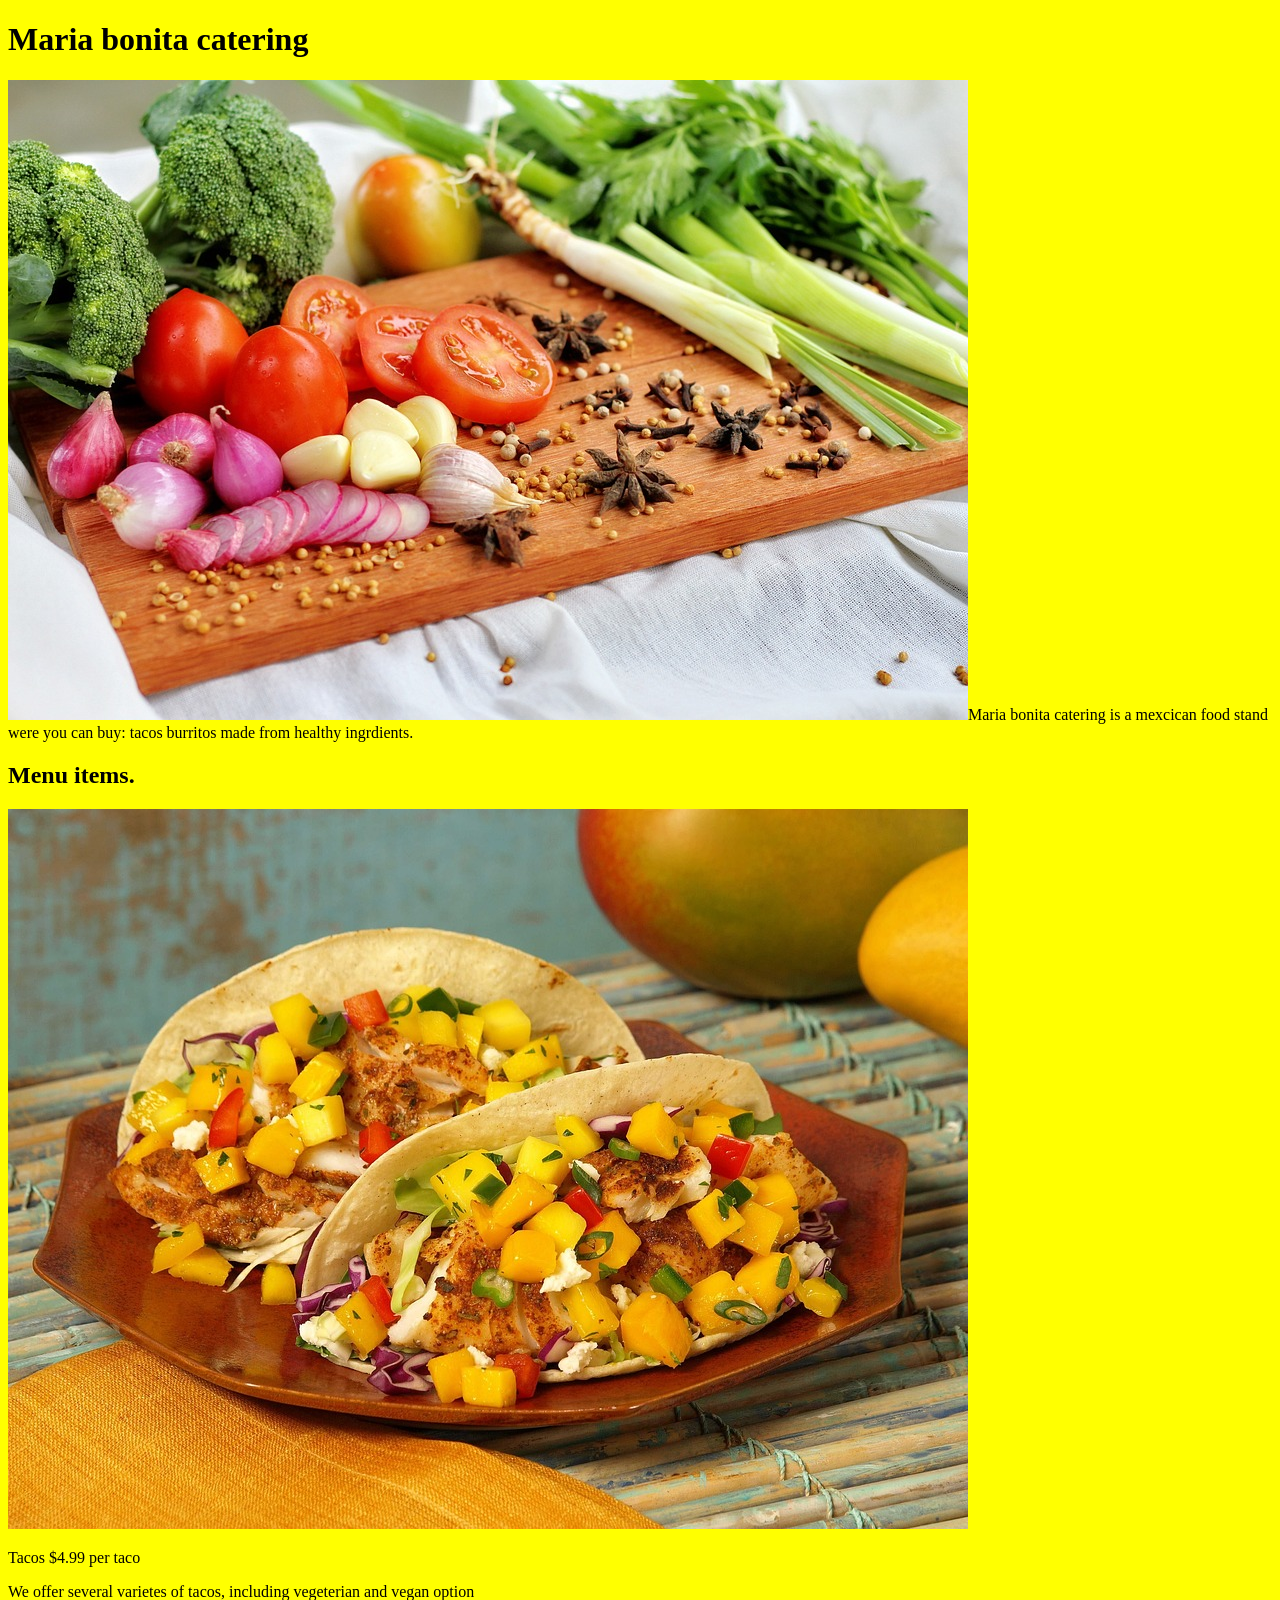
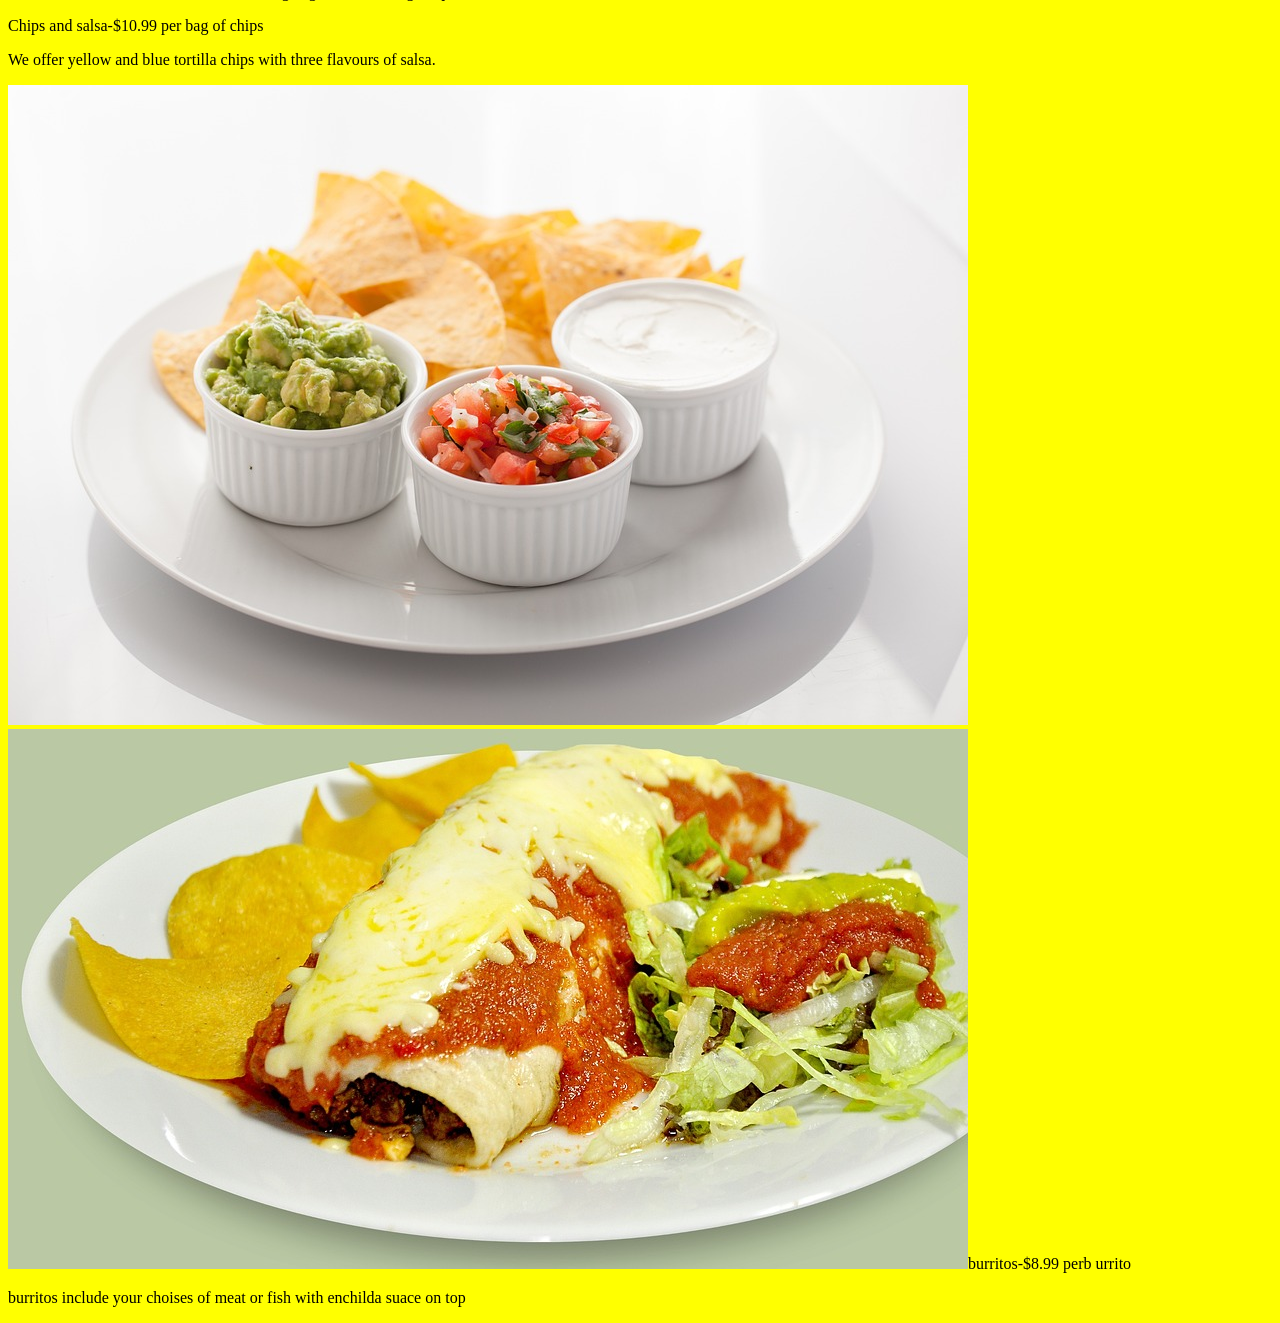
==== Maria-Bonita-catering-main/maria bonita catering/index.html @ 9f6fb53f "My maria bonita catering project" ====
<!DOCTYPE html>
<html lang="en">
<head>
    <meta charset="UTF-8">
    <meta name="viewport" content="width=device-width, initial-scale=1.0">
    <title>Maria bonita catering</title>
     <link rel="stylesheet" href="style.css">

</head>
    


<body>
<h1>Maria bonita catering</h1>
<img src="./images/food.jpg" alt="food"

p>Maria bonita 
catering is a mexcican food stand were you can buy: tacos burritos made from healthy ingrdients.</p>

<h2>Menu items.</h2>

<div>
    <div>
         <img src="./images/taco.jpg" alt="taco">
    </div>
        </div>
     <div>
        <div class=" title container">
    
        </div>
        <p>Tacos $4.99 per taco </p>
                <p>We offer several varietes of tacos, including vegeterian and vegan option</p>
          </div>
        </div>
     <div>
        <div>
                <p>Chips and salsa-$10.99 per bag of chips </p>  
            <p>We offer yellow and blue tortilla chips with three flavours of salsa.</p>  
            
    </div>
                          <img src="./images/chips.jpg" alt="chips"
                               </div>
                        
                               <div> 
                        <img src="./images/burrito.jpg"
                    
                        <p>burritos-$8.99 perb urrito</p>

                        <p>burritos include your choises of meat or fish with enchilda suace on top  </p>
        
    
</body>
</html>
---- Maria-Bonita-catering-main/maria bonita catering/style.css ----
body{ 
      background-color: yellow;
}
.title-container{
display: flex;
flex-direction: coloum;
align-items: center;
}
.title-container img{
height: 500px ;
width: 500px ;
border: 10px solid green ;
border-radius: 20px;
}
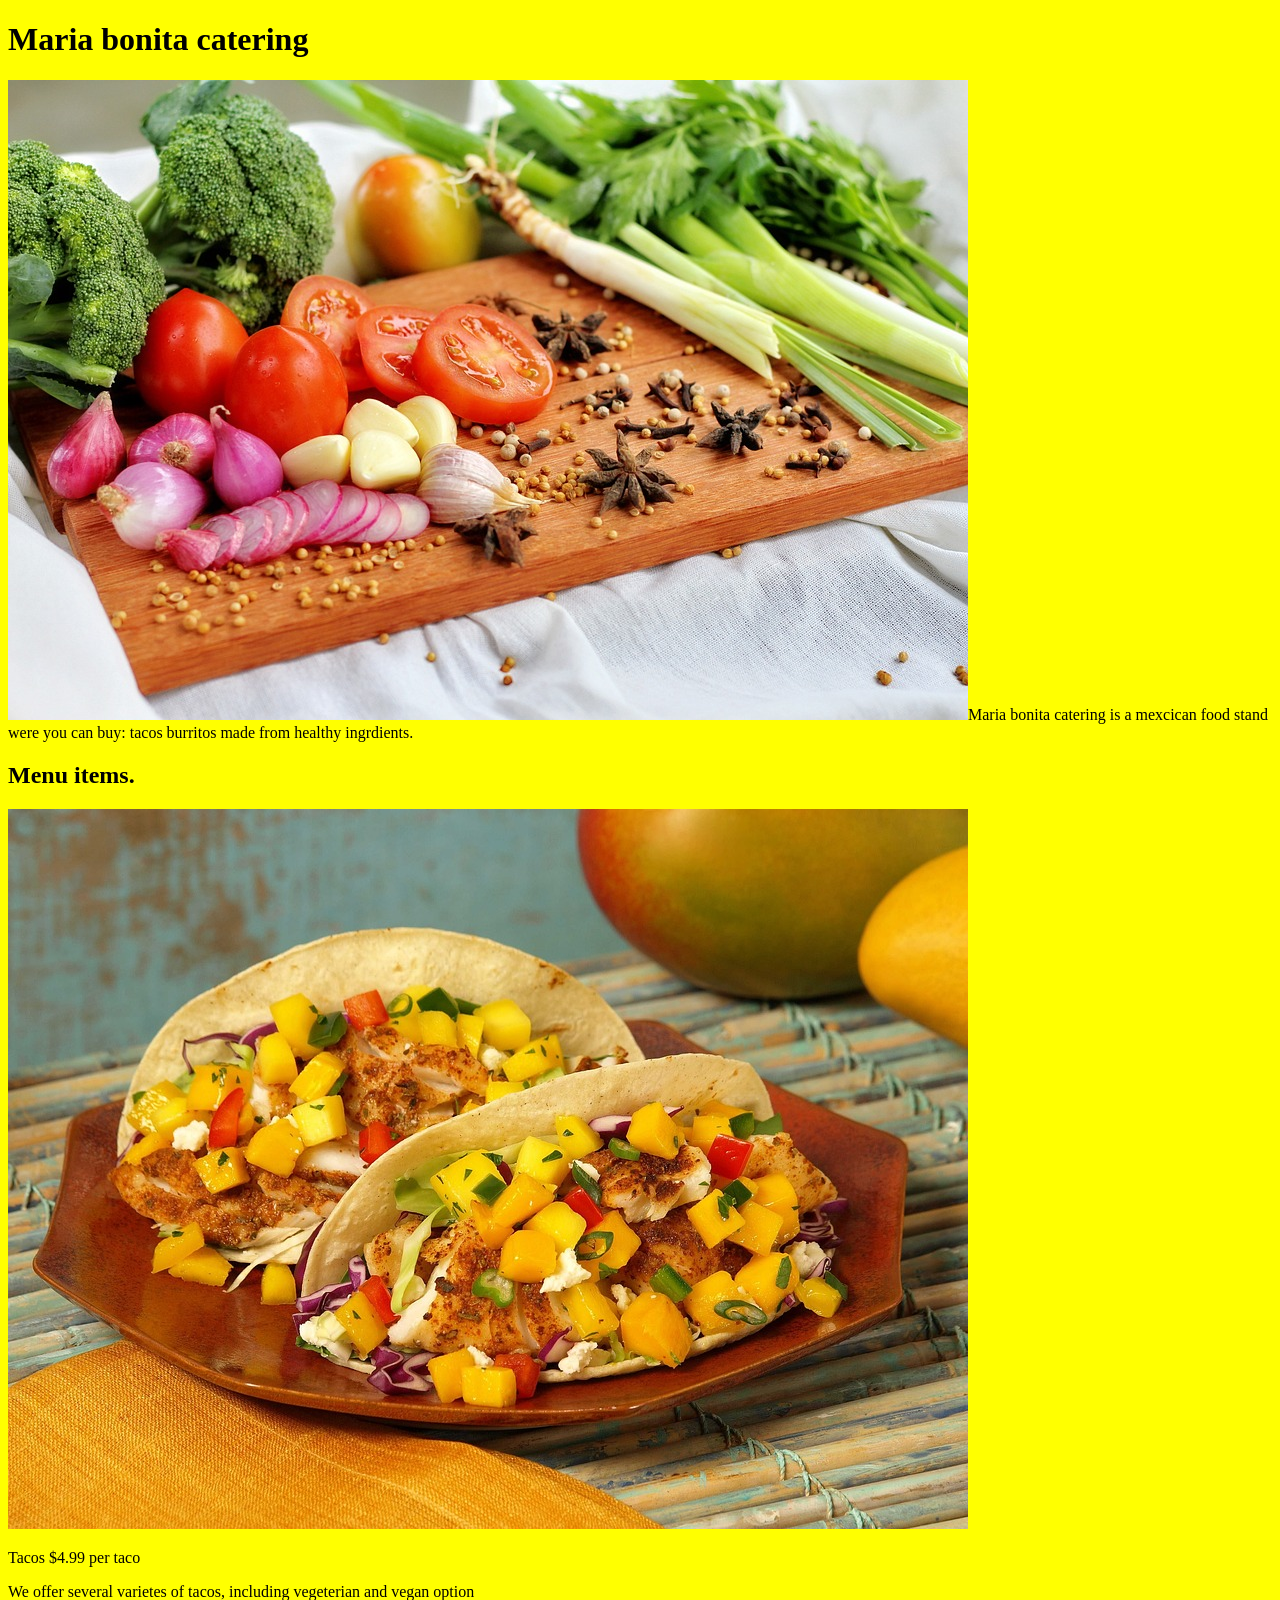
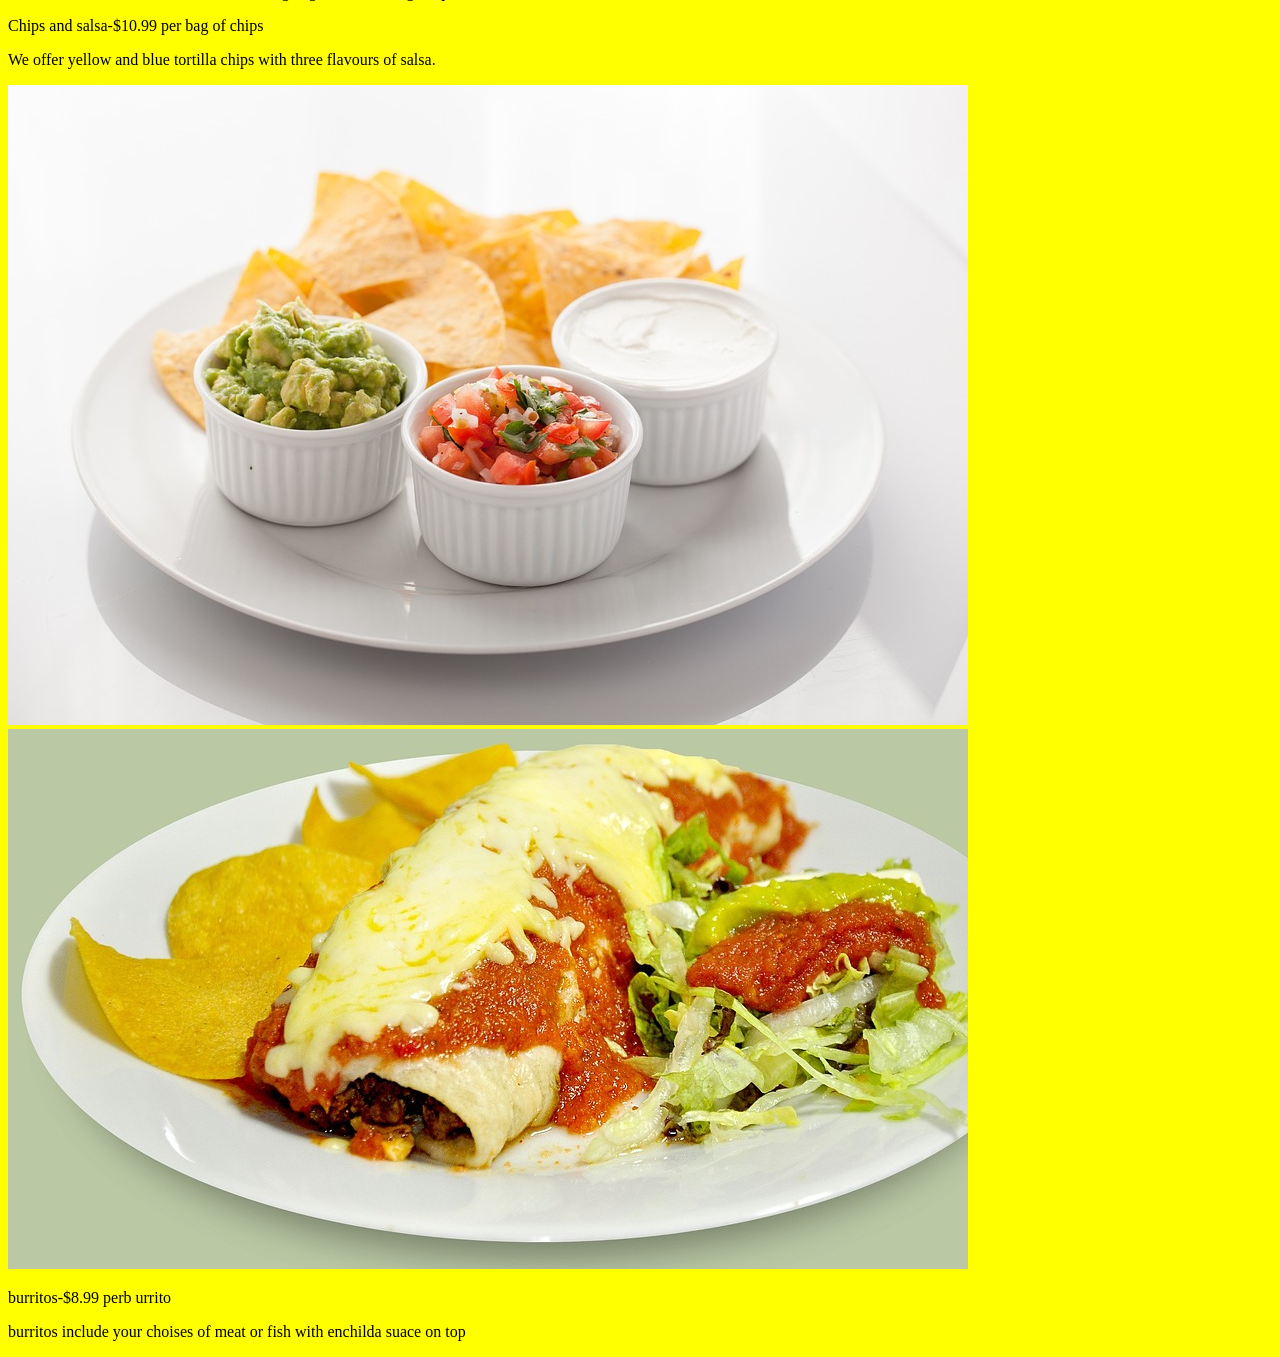
==== commit dac7028f: "My maria bonita catering project" ====
--- a/Maria-Bonita-catering-main/maria bonita catering/index.html
+++ b/Maria-Bonita-catering-main/maria bonita catering/index.html
@@ -38,11 +38,11 @@
             <p>We offer yellow and blue tortilla chips with three flavours of salsa.</p>  
             
     </div>
-                          <img src="./images/chips.jpg" alt="chips"
+                          <img src="./images/chips.jpg" alt="chips">
                                </div>
                         
                                <div> 
-                        <img src="./images/burrito.jpg"
+                        <img src="./images/burrito.jpg">
                     
                         <p>burritos-$8.99 perb urrito</p>
 
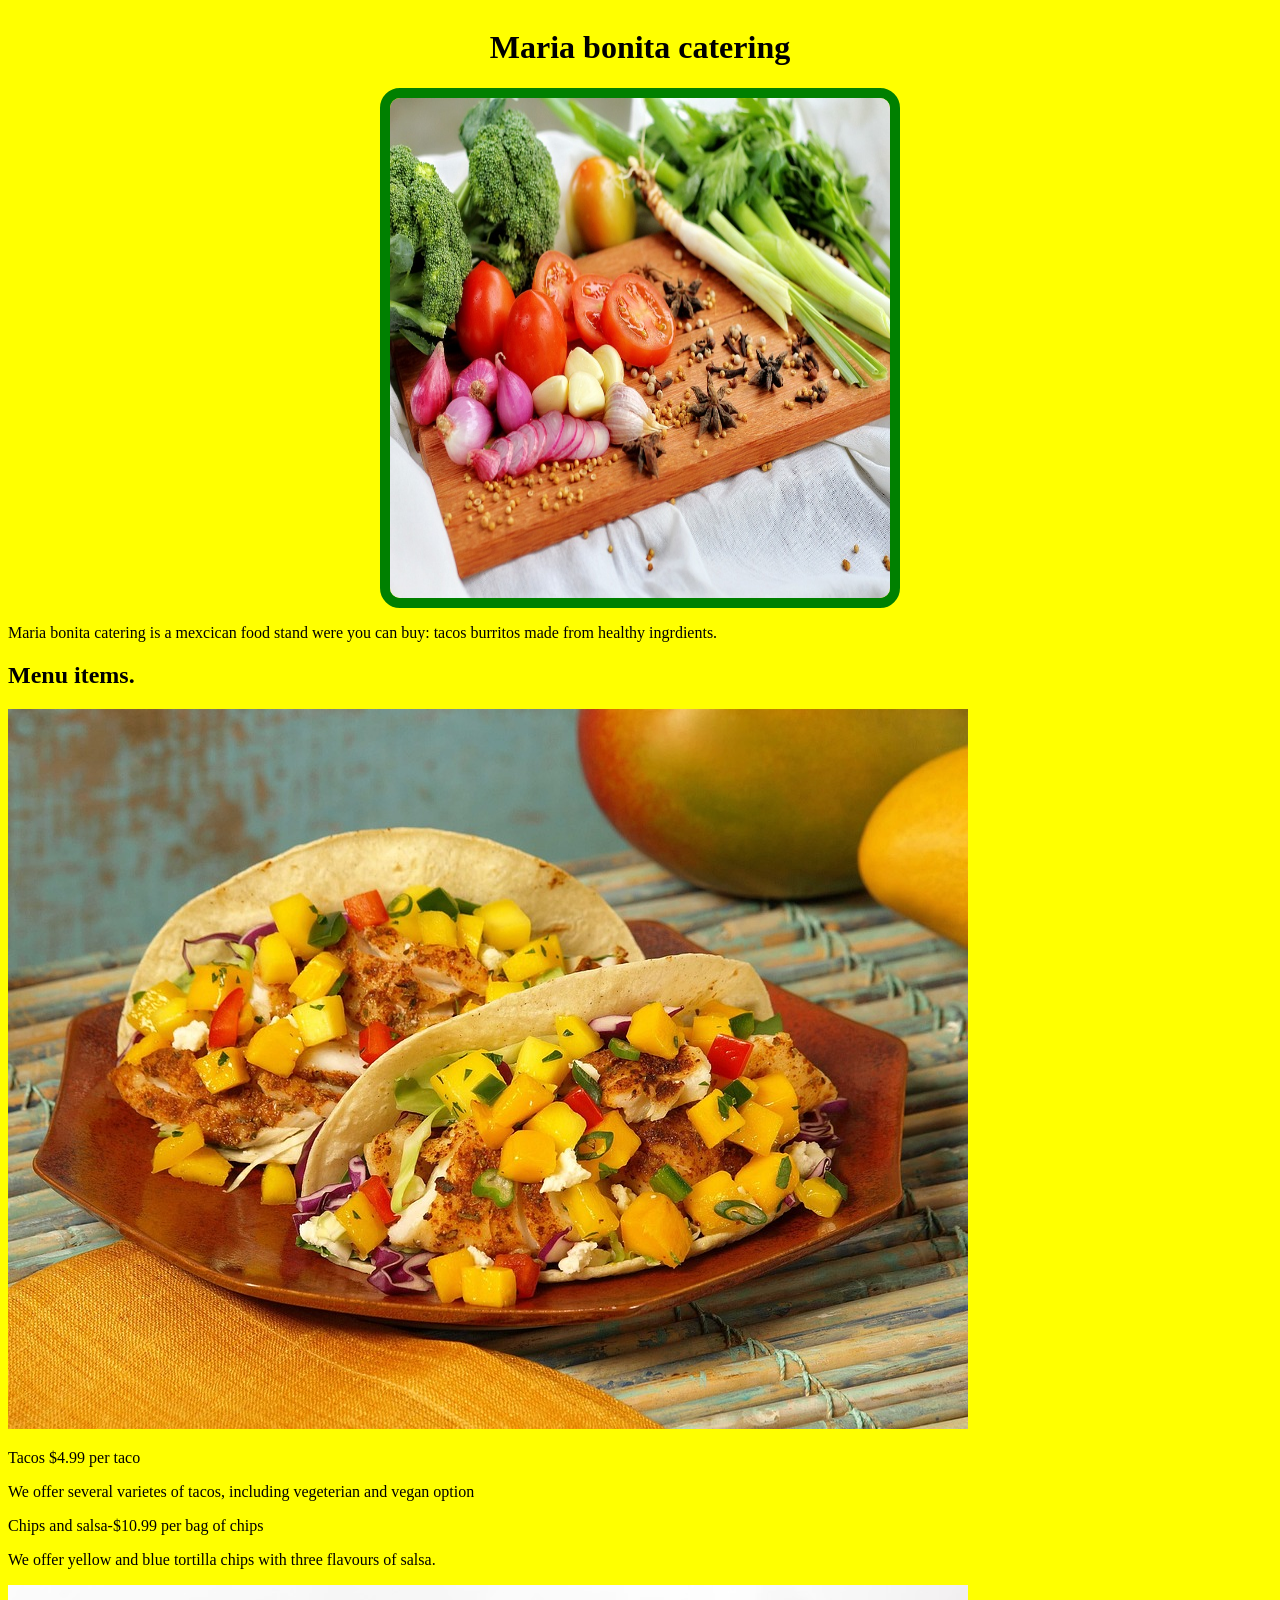
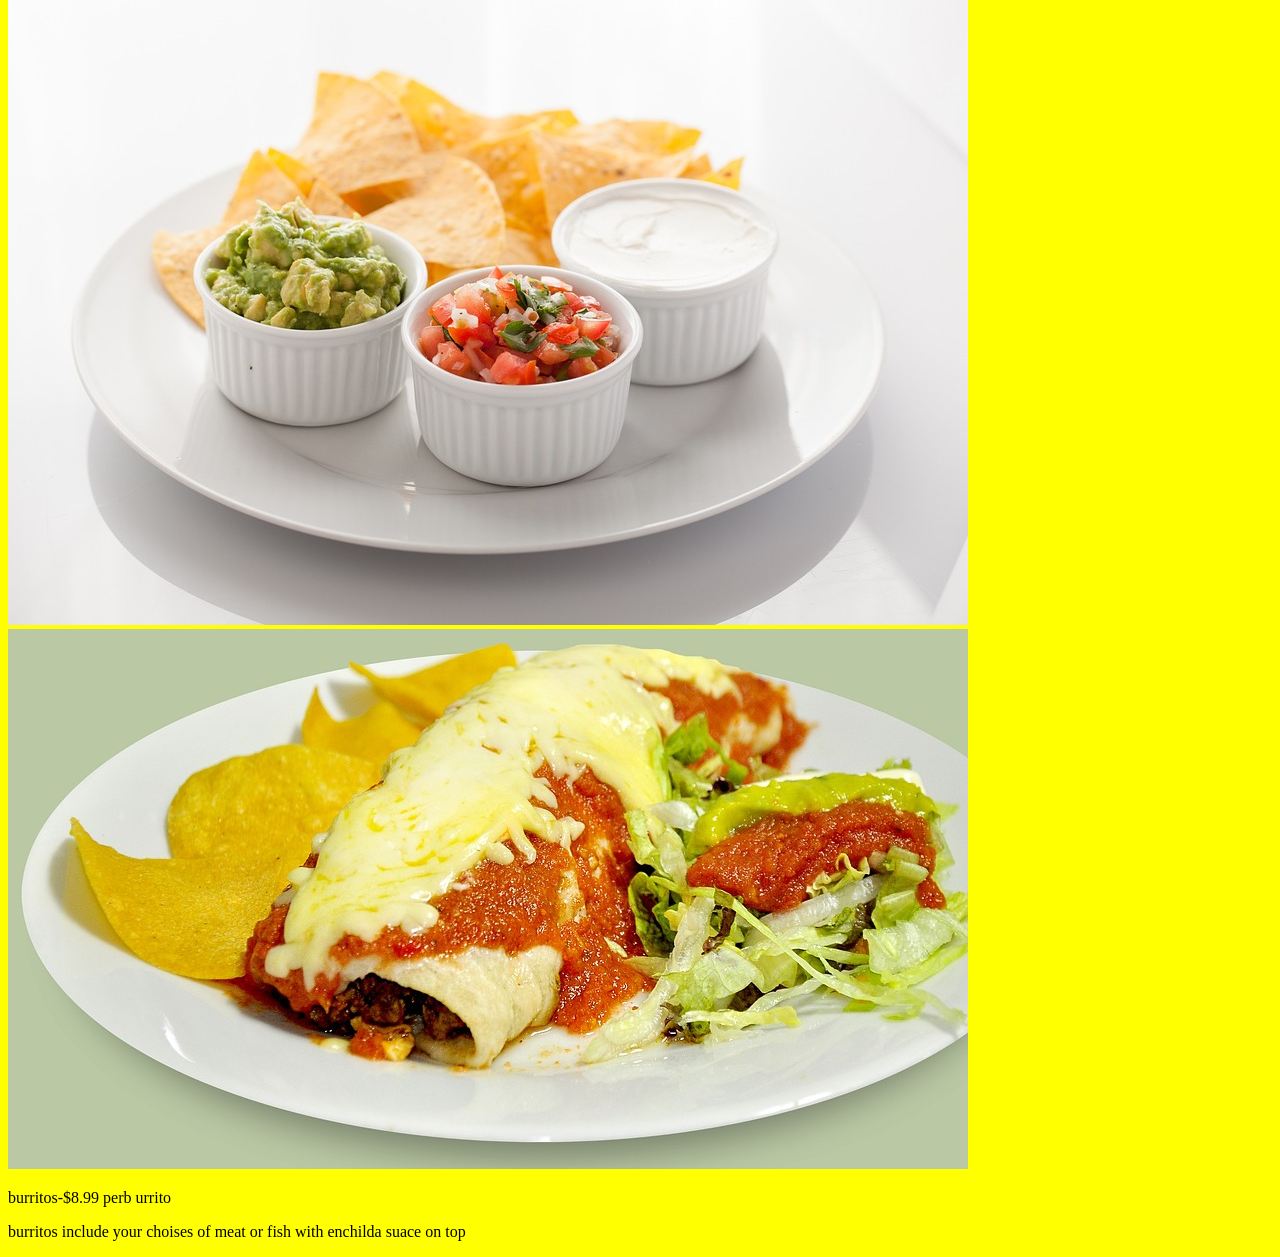
==== commit d3717905: "My maria bonita catering project" ====
--- a/Maria-Bonita-catering-main/maria bonita catering/index.html
+++ b/Maria-Bonita-catering-main/maria bonita catering/index.html
@@ -1,53 +1,55 @@
 <!DOCTYPE html>
 <html lang="en">
+
 <head>
     <meta charset="UTF-8">
     <meta name="viewport" content="width=device-width, initial-scale=1.0">
     <title>Maria bonita catering</title>
-     <link rel="stylesheet" href="style.css">
+    <link rel="stylesheet" href="style.css">
 
 </head>
-    
+
 
 
 <body>
-<h1>Maria bonita catering</h1>
-<img src="./images/food.jpg" alt="food"
+    <div class=" title-container">
+        <h1>Maria bonita catering</h1>
+        <img src="./images/food.jpg" alt="food">
+    </div>
 
-p>Maria bonita 
-catering is a mexcican food stand were you can buy: tacos burritos made from healthy ingrdients.</p>
+    <p>Maria bonita
+        catering is a mexcican food stand were you can buy: tacos burritos made from healthy ingrdients.</p>
 
-<h2>Menu items.</h2>
+    <h2>Menu items.</h2>
 
-<div>
     <div>
-         <img src="./images/taco.jpg" alt="taco">
+        <div>
+            <img src="./images/taco.jpg" alt="taco">
+        </div>
     </div>
+    <div>
+
+        <p>Tacos $4.99 per taco </p>
+        <p>We offer several varietes of tacos, including vegeterian and vegan option</p>
+    </div>
+    </div>
+    <div>
+        <div>
+            <p>Chips and salsa-$10.99 per bag of chips </p>
+            <p>We offer yellow and blue tortilla chips with three flavours of salsa.</p>
+
         </div>
-     <div>
-        <div class=" title container">
-    
-        </div>
-        <p>Tacos $4.99 per taco </p>
-                <p>We offer several varietes of tacos, including vegeterian and vegan option</p>
-          </div>
-        </div>
-     <div>
-        <div>
-                <p>Chips and salsa-$10.99 per bag of chips </p>  
-            <p>We offer yellow and blue tortilla chips with three flavours of salsa.</p>  
-            
+        <img src="./images/chips.jpg" alt="chips">
     </div>
-                          <img src="./images/chips.jpg" alt="chips">
-                               </div>
-                        
-                               <div> 
-                        <img src="./images/burrito.jpg">
-                    
-                        <p>burritos-$8.99 perb urrito</p>
 
-                        <p>burritos include your choises of meat or fish with enchilda suace on top  </p>
-        
-    
+    <div>
+        <img src="./images/burrito.jpg">
+
+        <p>burritos-$8.99 perb urrito</p>
+
+        <p>burritos include your choises of meat or fish with enchilda suace on top </p>
+
+
 </body>
+
 </html>
--- a/Maria-Bonita-catering-main/maria bonita catering/style.css
+++ b/Maria-Bonita-catering-main/maria bonita catering/style.css
@@ -3,7 +3,7 @@
 }
 .title-container{
 display: flex;
-flex-direction: coloum;
+flex-direction: column;
 align-items: center;
 }
 .title-container img{
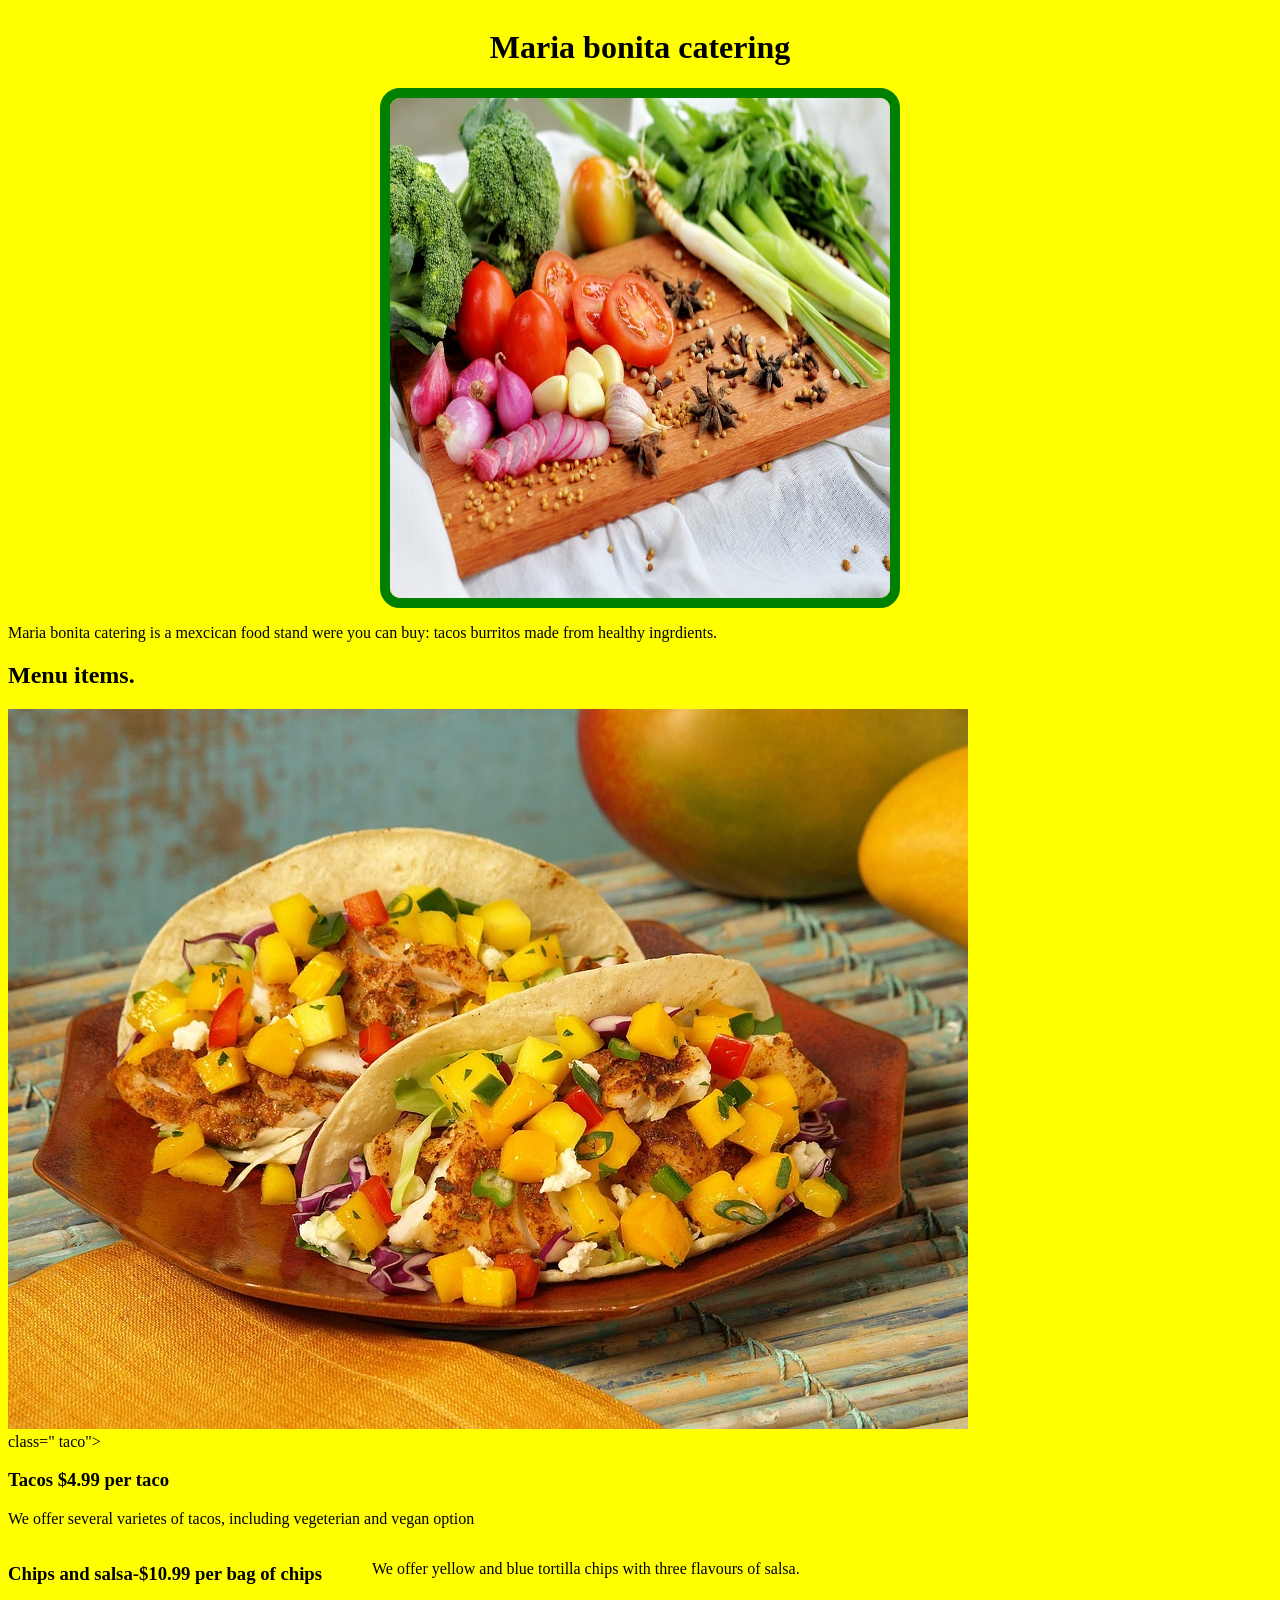
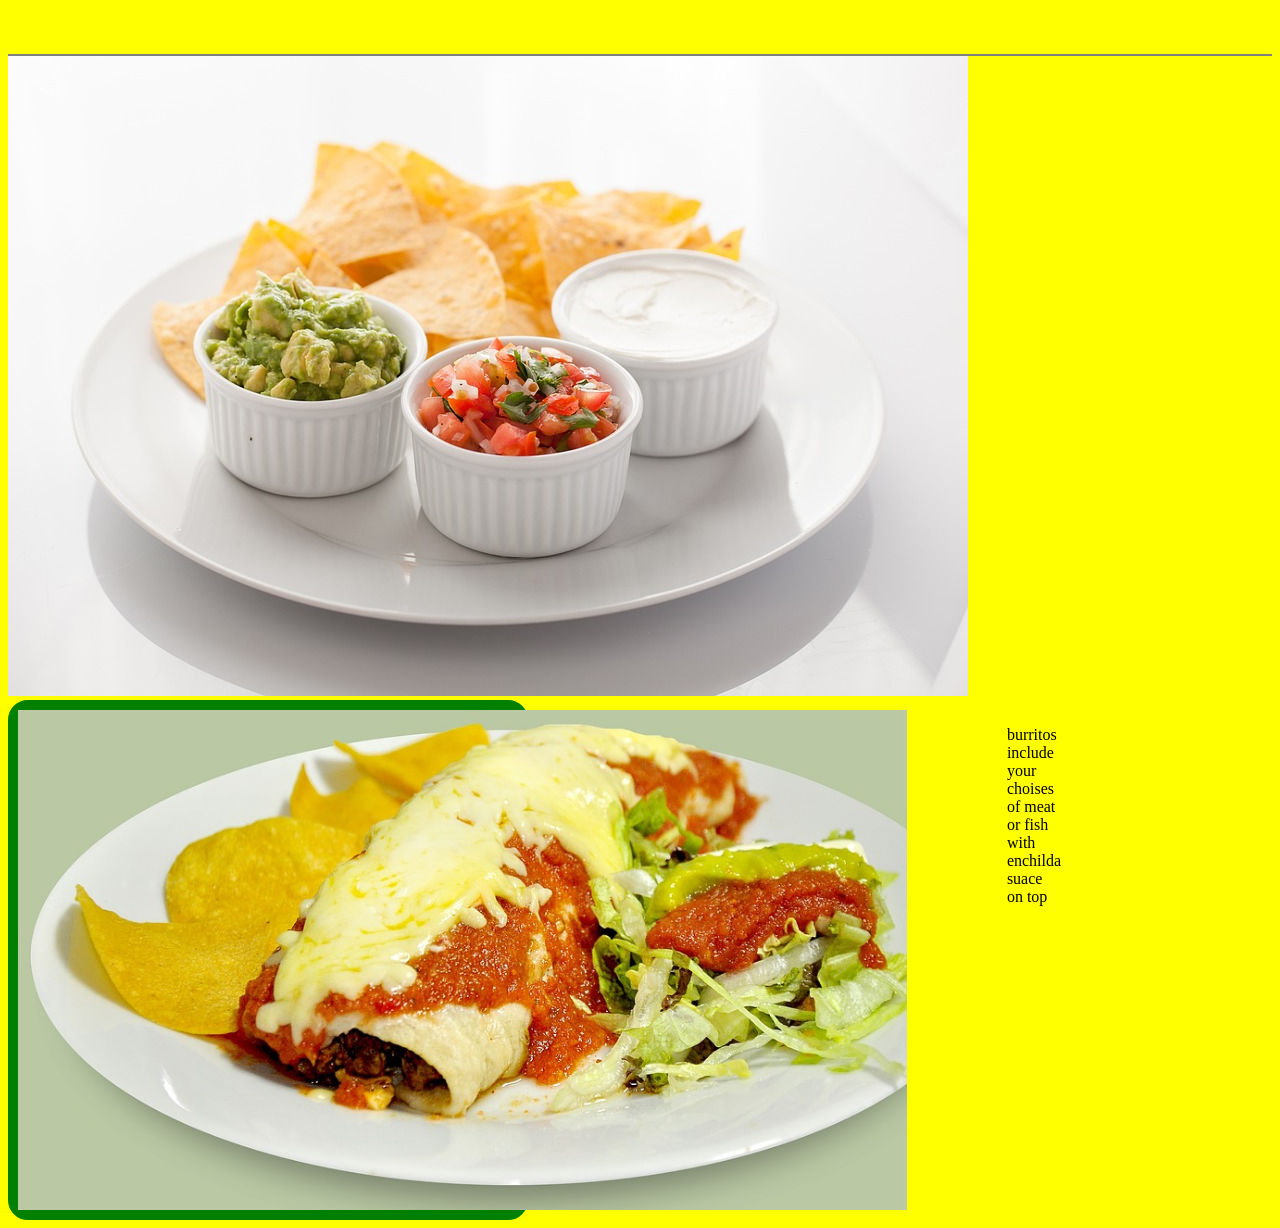
==== commit 1e1fd2cc: "My maria bonita catering project" ====
--- a/Maria-Bonita-catering-main/maria bonita catering/index.html
+++ b/Maria-Bonita-catering-main/maria bonita catering/index.html
@@ -28,27 +28,30 @@
         </div>
     </div>
     <div>
-
-        <p>Tacos $4.99 per taco </p>
+     <div> class=" taco">
+        <h3>Tacos $4.99 per taco </h3>
         <p>We offer several varietes of tacos, including vegeterian and vegan option</p>
+ 
     </div>
     </div>
     <div>
         <div>
-            <p>Chips and salsa-$10.99 per bag of chips </p>
+          <div class="chips">
+            <h3> Chips and salsa-$10.99 per bag of chips </h3>
             <p>We offer yellow and blue tortilla chips with three flavours of salsa.</p>
-
+        
         </div>
         <img src="./images/chips.jpg" alt="chips">
     </div>
 
     <div>
+       <div class="burrito">
         <img src="./images/burrito.jpg">
 
-        <p>burritos-$8.99 perb urrito</p>
+        <h3><burritos-$8.99 per burrito></h3>
 
         <p>burritos include your choises of meat or fish with enchilda suace on top </p>
-
+  
 
 </body>
 
--- a/Maria-Bonita-catering-main/maria bonita catering/style.css
+++ b/Maria-Bonita-catering-main/maria bonita catering/style.css
@@ -12,4 +12,35 @@
 border: 10px solid green ;
 border-radius: 20px;
 }
+.taco {
+display: flex;
+gap: 50px;
+border-bottom:2px solid grey;
+padding-bottom: 50px
+}
+.taco{
+height: 500px;
+width: 500px;
+border: 10px soild green;
+border-radius: 20px;
+}
+.chips{
+display: flex;
+gap: 50px;
+border-bottom: 2px solid gray;
+padding-bottom: 50px
+}
+.burrito{
+display: flex;
+gap: 50px;
+border-bottom:2px soid grey 
+padding-bottom 50px;
+}
+.burrito{
+height: 500px;
+width: 500px;
+border: 10px solid green;
+border-radius: 20px;
+}
 
+
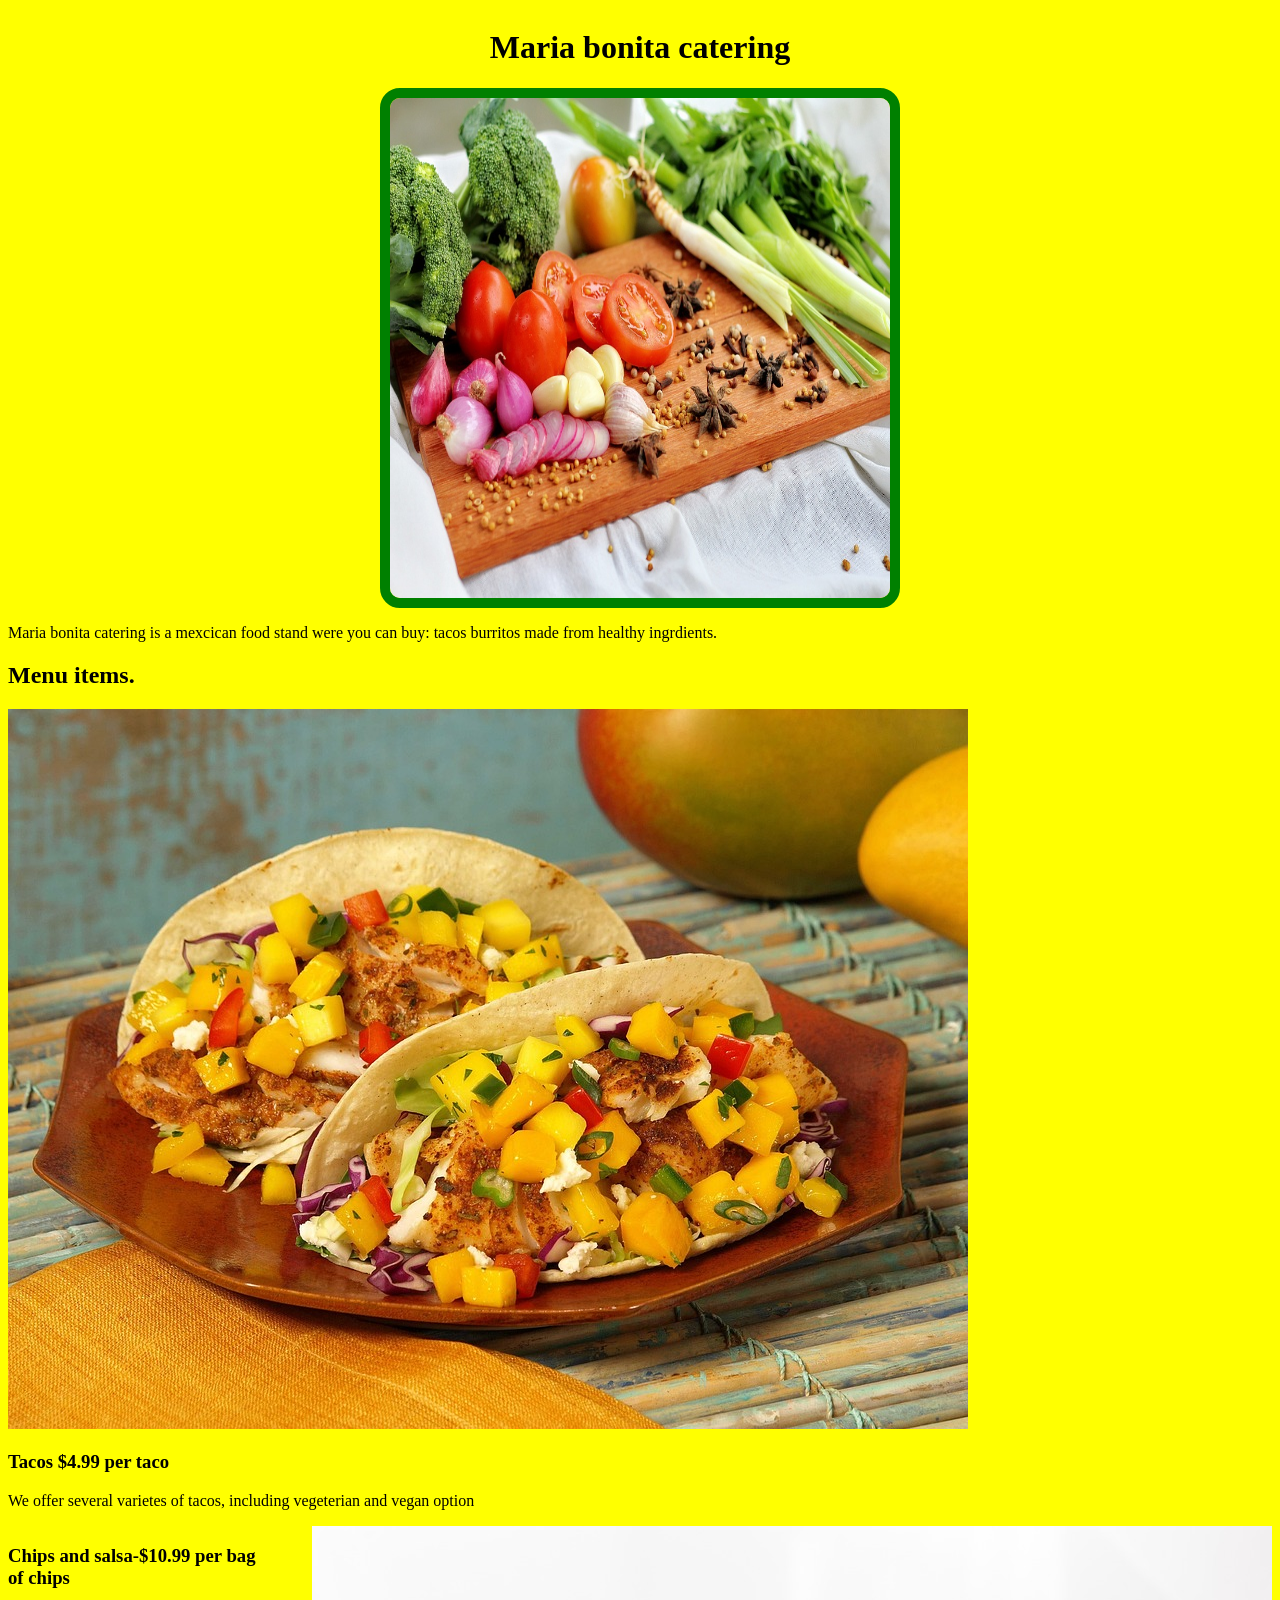
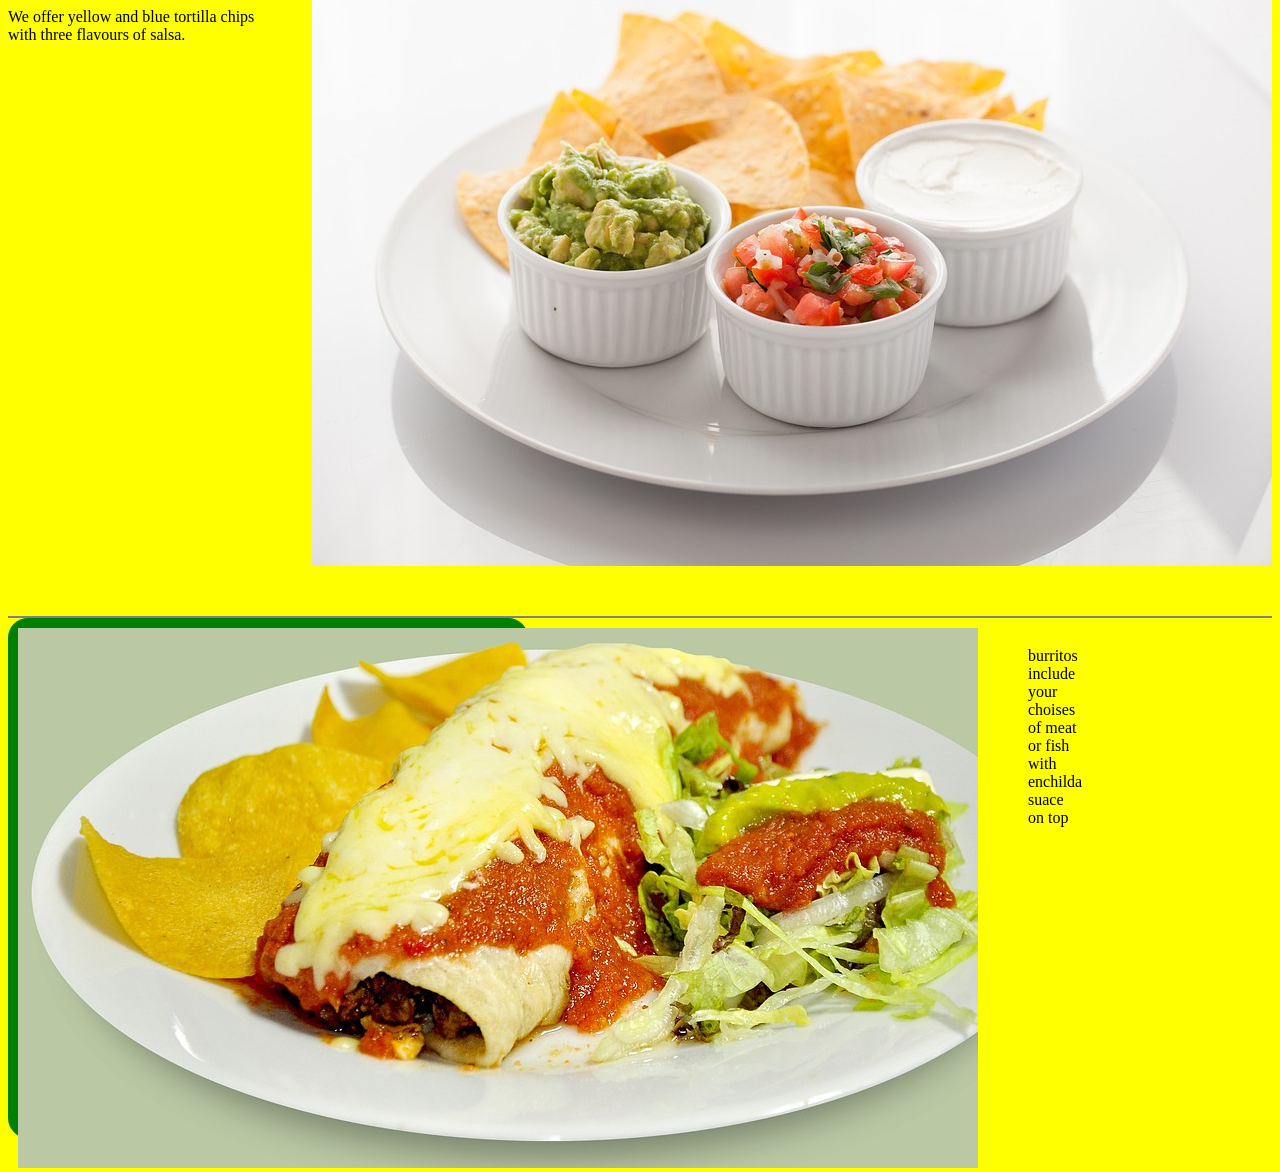
==== commit 306eaccb: "Fix HTML structure and spelling in index.html Corrected spelling errors and improved HTML structure " ====
--- a/Maria-Bonita-catering-main/maria bonita catering/index.html
+++ b/Maria-Bonita-catering-main/maria bonita catering/index.html
@@ -22,21 +22,21 @@
 
     <h2>Menu items.</h2>
 
-    <div>
+    <div class="tacos">
         <div>
             <img src="./images/taco.jpg" alt="taco">
         </div>
-    </div>
-    <div>
-     <div> class=" taco">
+
+         <div>
         <h3>Tacos $4.99 per taco </h3>
         <p>We offer several varietes of tacos, including vegeterian and vegan option</p>
  
     </div>
     </div>
+ 
     <div>
-        <div>
-          <div class="chips">
+        <div class="chips">
+          <div>
             <h3> Chips and salsa-$10.99 per bag of chips </h3>
             <p>We offer yellow and blue tortilla chips with three flavours of salsa.</p>
         
@@ -44,15 +44,18 @@
         <img src="./images/chips.jpg" alt="chips">
     </div>
 
-    <div>
-       <div class="burrito">
+    <div class="burrito">
+       <div>
         <img src="./images/burrito.jpg">
+       </div>
 
-        <h3><burritos-$8.99 per burrito></h3>
+        <div>
+           <h3><burritos-$8.99 per burrito></h3>
 
-        <p>burritos include your choises of meat or fish with enchilda suace on top </p>
-  
+           <p>burritos include your choises of meat or fish with enchilda suace on top </p>
+        </div>
+    </div>
 
 </body>
 
-</html>+</html>
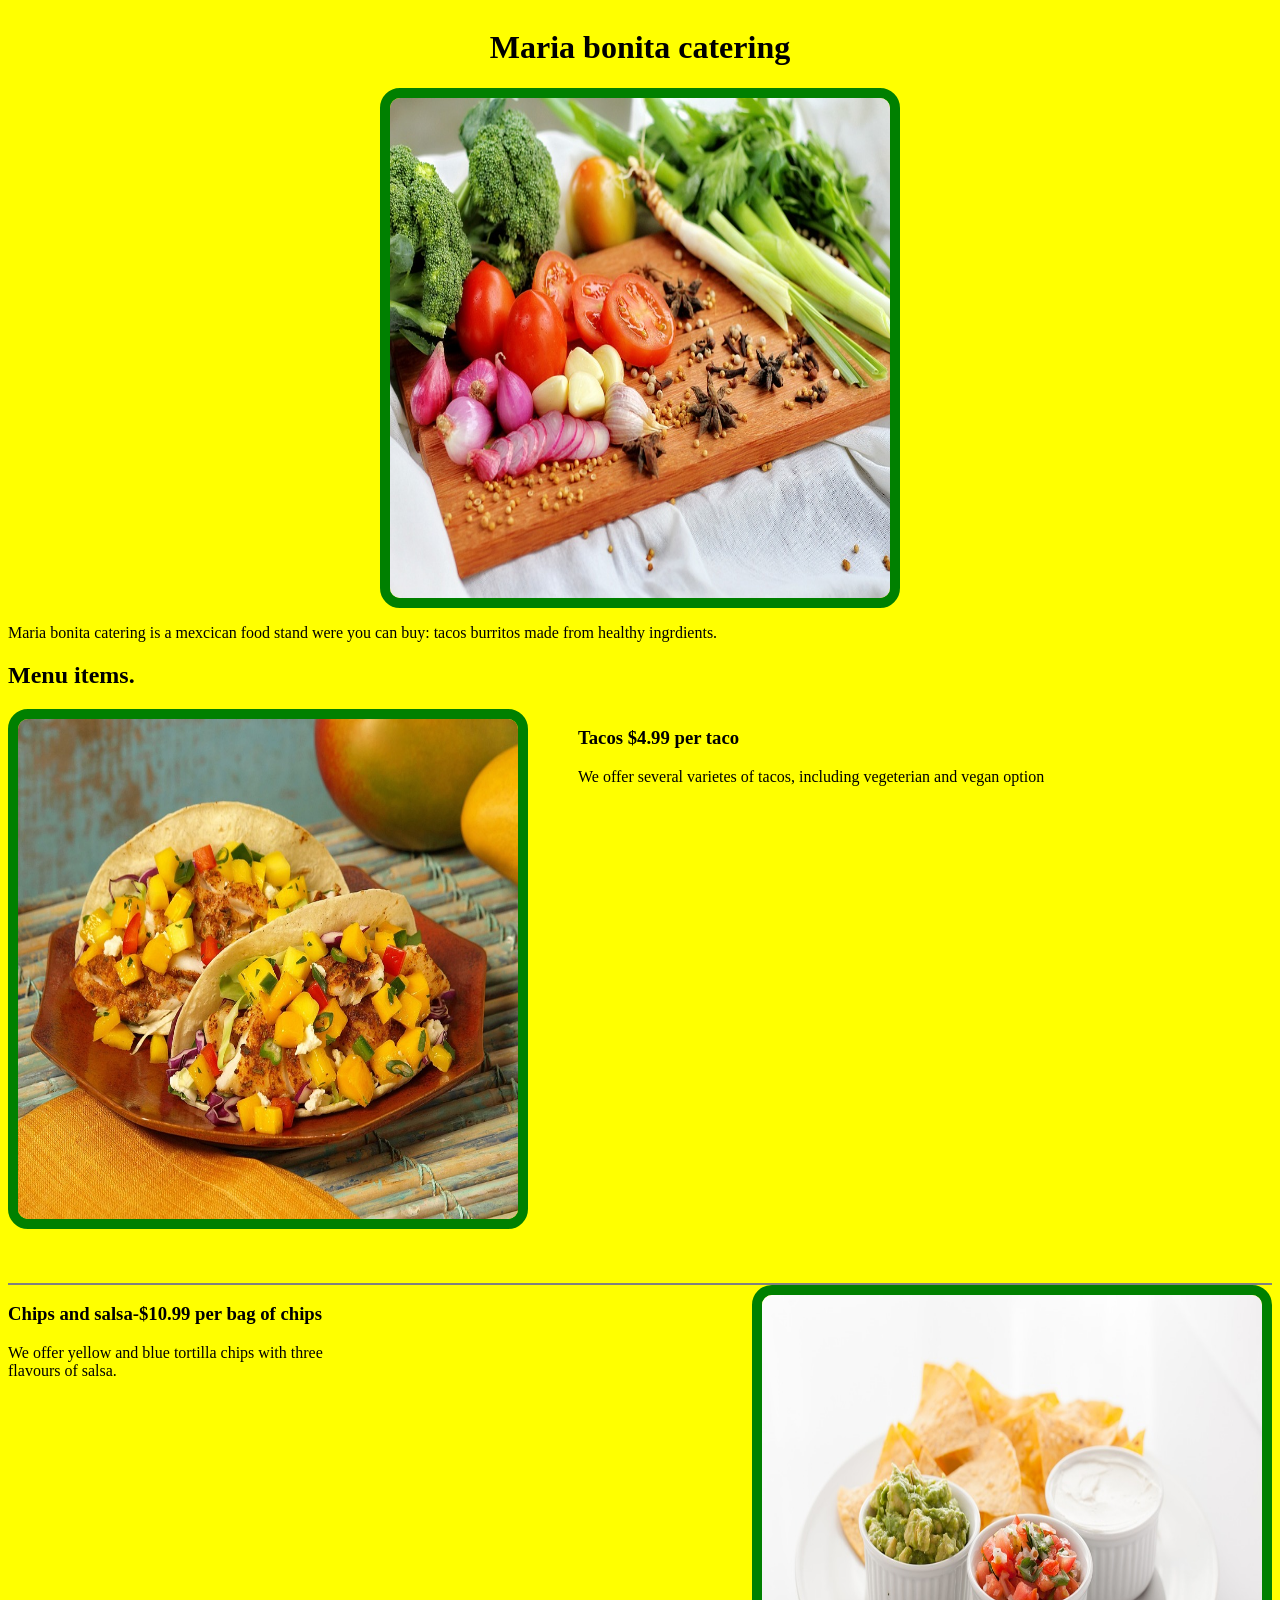
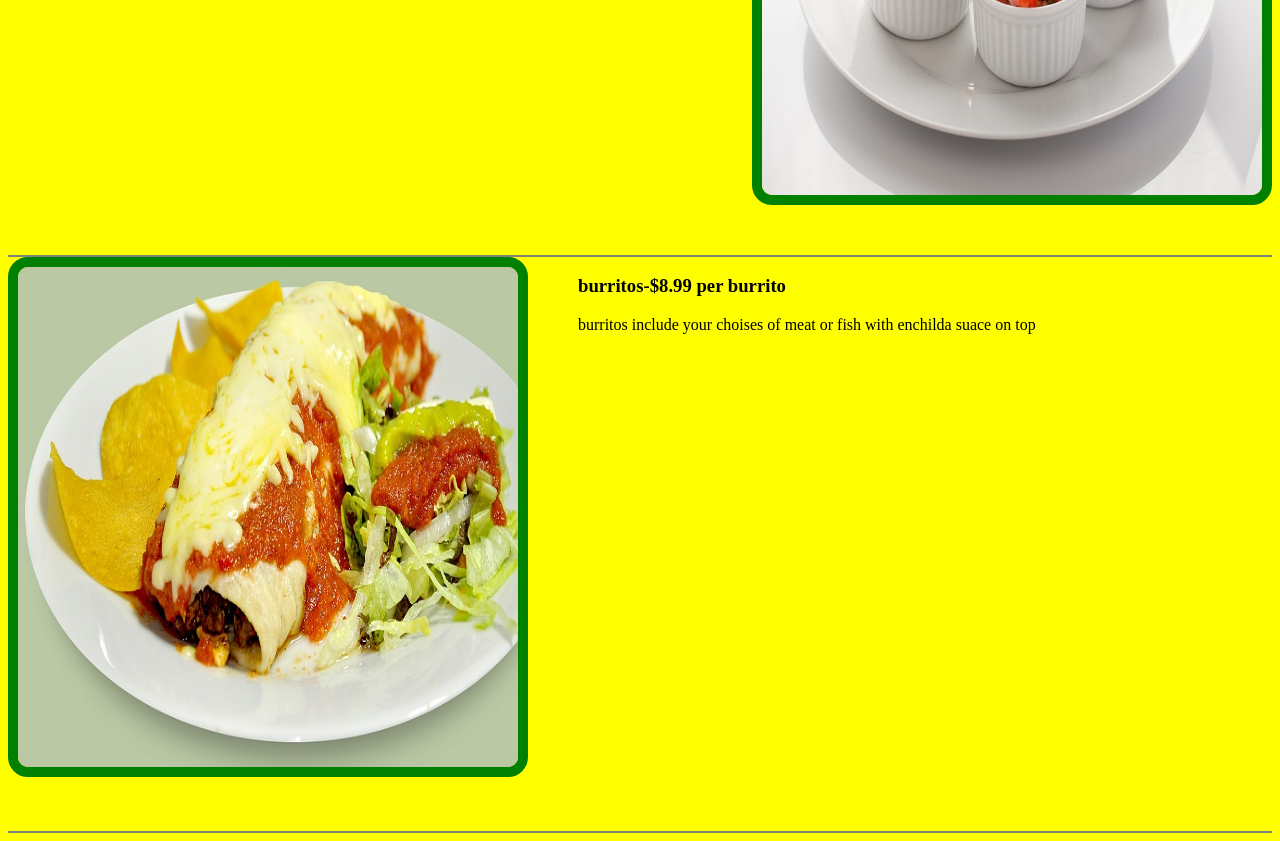
==== commit 7e4d8b2f: "My maria bonita project" ====
--- a/Maria-Bonita-catering-main/maria bonita catering/index.html
+++ b/Maria-Bonita-catering-main/maria bonita catering/index.html
@@ -50,7 +50,7 @@
        </div>
 
         <div>
-           <h3><burritos-$8.99 per burrito></h3>
+            <h3>burritos-$8.99 per burrito</h3>
 
            <p>burritos include your choises of meat or fish with enchilda suace on top </p>
         </div>
--- a/Maria-Bonita-catering-main/maria bonita catering/style.css
+++ b/Maria-Bonita-catering-main/maria bonita catering/style.css
@@ -1,46 +1,57 @@
-body{ 
+body {
       background-color: yellow;
 }
-.title-container{
-display: flex;
-flex-direction: column;
-align-items: center;
-}
-.title-container img{
-height: 500px ;
-width: 500px ;
-border: 10px solid green ;
-border-radius: 20px;
-}
-.taco {
-display: flex;
-gap: 50px;
-border-bottom:2px solid grey;
-padding-bottom: 50px
-}
-.taco{
-height: 500px;
-width: 500px;
-border: 10px soild green;
-border-radius: 20px;
-}
-.chips{
-display: flex;
-gap: 50px;
-border-bottom: 2px solid gray;
-padding-bottom: 50px
-}
-.burrito{
-display: flex;
-gap: 50px;
-border-bottom:2px soid grey 
-padding-bottom 50px;
-}
-.burrito{
-height: 500px;
-width: 500px;
-border: 10px solid green;
-border-radius: 20px;
+
+.title-container {
+      display: flex;
+      flex-direction: column;
+      align-items: center;
 }
 
+.title-container img {
+      height: 500px;
+      width: 500px;
+      border: 10px solid green;
+      border-radius: 20px;
+}
 
+.tacos {
+      display: flex;
+      gap: 50px;
+      border-bottom: 2px solid grey;
+      padding-bottom: 50px;
+}
+
+.tacos img {
+      height: 500px;
+      width: 500px;
+      border: 10px solid green;
+      border-radius: 20px;
+}
+
+.chips {
+      display: flex;
+      gap: 400px;
+      border-bottom: 2px solid gray;
+      padding-bottom: 50px;
+}
+
+.chips img {
+      height: 500px;
+      width: 500px;
+      border: 10px solid green;
+      border-radius: 20px;
+}
+      .burrito {
+            display: flex;
+            gap: 50px;
+            border-bottom: 2px solid grey;
+            padding-bottom: 50px;
+      }
+
+      .burrito img {
+            height: 500px;
+            width: 500px;
+            border: 10px solid green;
+            border-radius: 20px;
+      }
